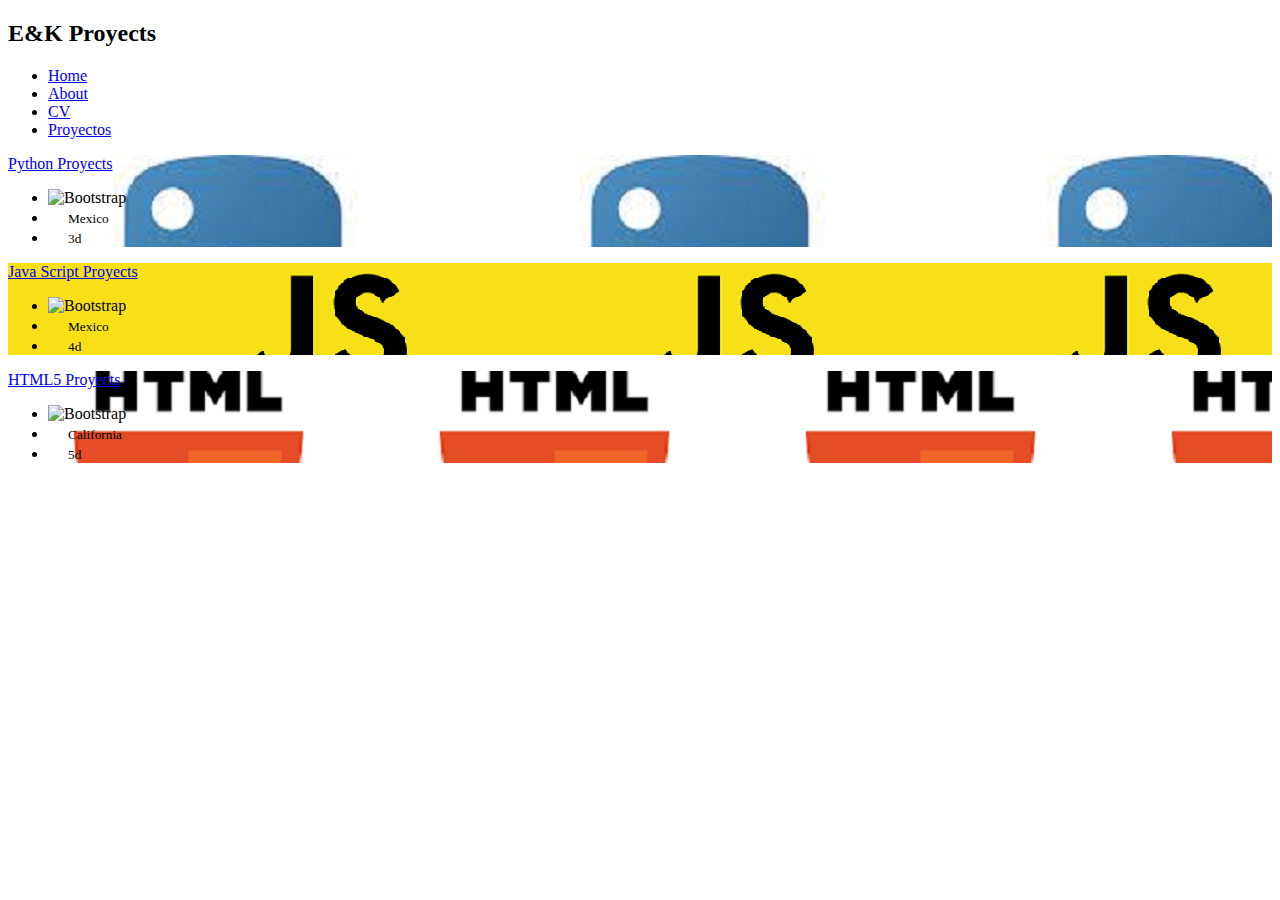
==== proyectos.html @ ff93dd65 "Create proyectos.html" ====
<!DOCTYPE html>
<html>
<head>
	<meta charset="utf-8">
	<meta name="viewport" content="width=device-width, initial-scale=1">
	<title>E&K proyectos</title>
	<link rel="stylesheet" type="text/css" href="Text/styles_Pr.css">
	<link rel="stylesheet" href="https://stackpath.bootstrapcdn.com/bootstrap/5.0.0-alpha1/css/bootstrap.min.css" integrity="sha384-r4NyP46KrjDleawBgD5tp8Y7UzmLA05oM1iAEQ17CSuDqnUK2+k9luXQOfXJCJ4I" crossorigin="anonymous" />

</head>
<div class="container px-4 py-5" id="custom-cards">
    <h2 class="pb-2 border-bottom">E&K Proyects</h2>
	<nav class="mb-4">
        <ul class="nav nav-tabs justify-content-center">
          <li class="nav-item">
            <a class="nav-link" href="index.html">Home</a>
          </li>
          <li class="nav-item">
            <a class="nav-link " href="#">About</a>
          </li>
          <li class="nav-item">
            <a class="nav-link" href="animals.html">CV</a>
          </li>
          <li class="nav-item">
            <a class="nav-link active" href=".html">Proyectos</a>
          </li>
        </ul>
      </nav>
    <div class="row row-cols-1 row-cols-lg-3 align-items-stretch g-4 py-5">
      <div class="col">
        <div class="card card-cover h-100 overflow-hidden text-bg-dark rounded-4 shadow-lg" style="background-image: url('images/Python.jpg'); ">
          <div class="d-flex flex-column h-100 p-5 pb-3  text-shadow-1">
            <a class="pt-5 mt-5 mb-4 display-6 lh-2 fw-bold" href="perfect">Python Proyects</a>
            <ul class="d-flex list-unstyled mt-auto">
              <li class="me-auto">
                <img src="https://github.com/twbs.png" alt="Bootstrap" width="32" height="32" class="rounded-circle border border-white">
              </li>
              <li class="d-flex align-items-center me-3">
                <svg class="bi me-2" width="1em" height="1em"><use xlink:href="#geo-fill"></use></svg>
                <small>Mexico</small>
              </li>
              <li class="d-flex align-items-center">
                <svg class="bi me-2" width="1em" height="1em"><use xlink:href="#calendar3"></use></svg>
                <small>3d</small>
              </li>
            </ul>

          </div>
        </div>
      </div>

      <div class="col">
        <div class="card card-cover h-100 overflow-hidden text-bg-dark rounded-4 shadow-lg" style="background-image: url('images/JavaScript.png');">
          <div class="d-flex flex-column h-100 p-5 pb-3  text-shadow-1">
            <a class="pt-5 mt-5 mb-4 display-6 lh-1 fw-bold" href="about.html">Java Script Proyects</a>
            <ul class="d-flex list-unstyled mt-auto">
              <li class="me-auto">
                <img src="https://github.com/twbs.png" alt="Bootstrap" width="32" height="32" class="rounded-circle border border-white">
              </li>
              <li class="d-flex align-items-center me-3">
                <svg class="bi me-2" width="1em" height="1em"><use xlink:href="#geo-fill"></use></svg>
                <small>Mexico</small>
              </li>
              <li class="d-flex align-items-center">
                <svg class="bi me-2" width="1em" height="1em"><use xlink:href="#calendar3"></use></svg>
                <small>4d</small>
              </li>
            </ul>
          </div>
        </div>
      </div>

      <div class="col">
        <div class="card card-cover h-100 overflow-hidden text-bg-dark rounded-4 shadow-lg" style="background-image: url('images/HTML5.png');">
          <div class="d-flex flex-column h-100 p-5 pb-3 text-shadow-1">
            <a class="pt-5 mt-5 mb-4 display-6 lh-1 fw-bold" href="otromas">HTML5 Proyects</a>
            <ul class="d-flex list-unstyled mt-auto">
              <li class="me-auto">
                <img src="https://github.com/twbs.png" alt="Bootstrap" width="32" height="32" class="rounded-circle border border-white">
              </li>
              <li class="d-flex align-items-center me-3">
                <svg class="bi me-2" width="1em" height="1em"><use xlink:href="#geo-fill"></use></svg>
                <small>California</small>
              </li>
              <li class="d-flex align-items-center">
                <svg class="bi me-2" width="1em" height="1em"><use xlink:href="#calendar3"></use></svg>
                <small>5d</small>
              </li>
            </ul>
          </div>
        </div>
      </div>
    </div>
  </div>

</body>


</html>
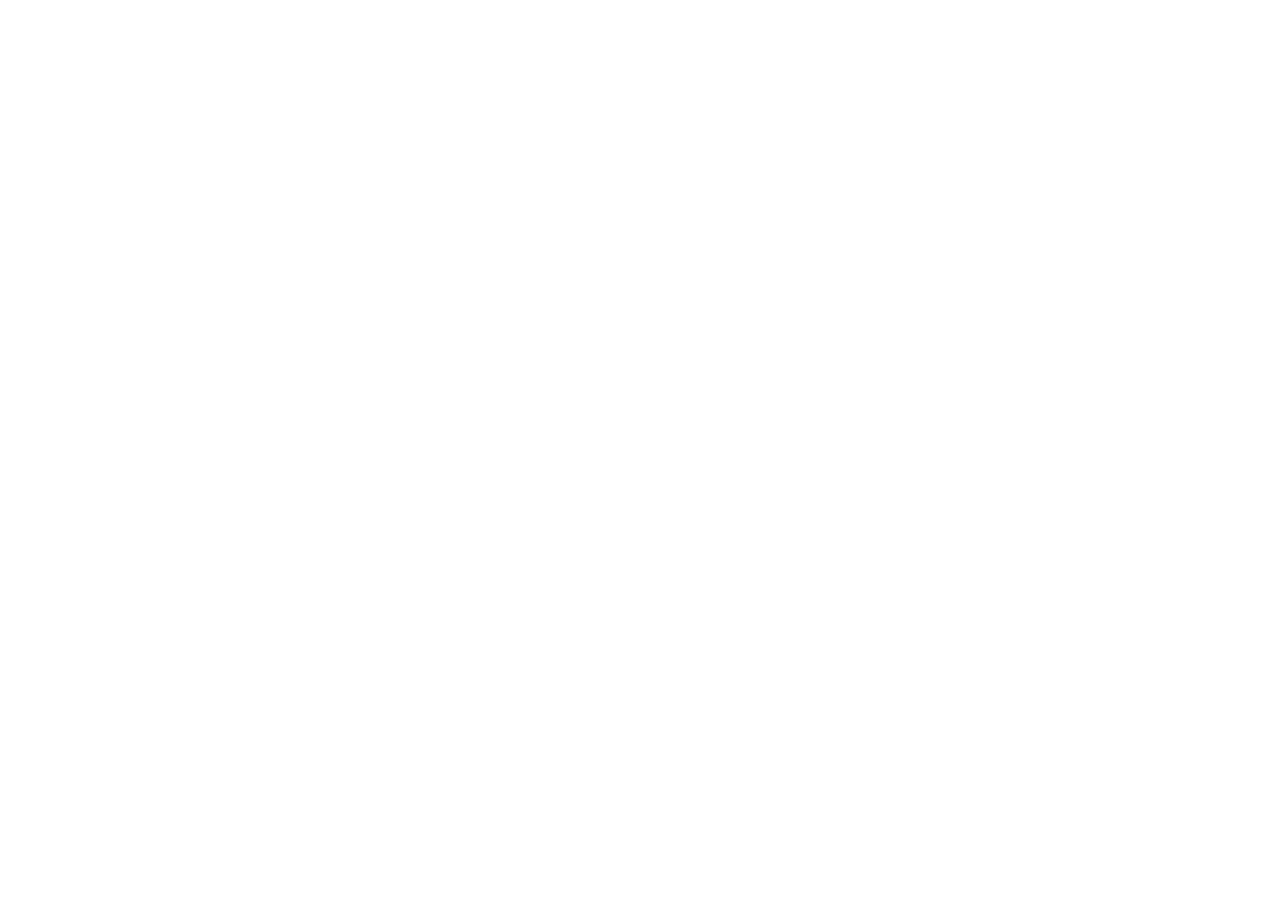
==== commit 56f404b7: "Update proyectos.html" ====
--- a/proyectos.html
+++ b/proyectos.html
@@ -1,99 +1,12 @@
 <!DOCTYPE html>
 <html>
 <head>
-	<meta charset="utf-8">
-	<meta name="viewport" content="width=device-width, initial-scale=1">
-	<title>E&K proyectos</title>
-	<link rel="stylesheet" type="text/css" href="Text/styles_Pr.css">
-	<link rel="stylesheet" href="https://stackpath.bootstrapcdn.com/bootstrap/5.0.0-alpha1/css/bootstrap.min.css" integrity="sha384-r4NyP46KrjDleawBgD5tp8Y7UzmLA05oM1iAEQ17CSuDqnUK2+k9luXQOfXJCJ4I" crossorigin="anonymous" />
-
+  <meta charset="utf-8">
+  <meta name="viewport" content="width=device-width, initial-scale=1">
+  <title></title>
 </head>
-<div class="container px-4 py-5" id="custom-cards">
-    <h2 class="pb-2 border-bottom">E&K Proyects</h2>
-	<nav class="mb-4">
-        <ul class="nav nav-tabs justify-content-center">
-          <li class="nav-item">
-            <a class="nav-link" href="index.html">Home</a>
-          </li>
-          <li class="nav-item">
-            <a class="nav-link " href="#">About</a>
-          </li>
-          <li class="nav-item">
-            <a class="nav-link" href="animals.html">CV</a>
-          </li>
-          <li class="nav-item">
-            <a class="nav-link active" href=".html">Proyectos</a>
-          </li>
-        </ul>
-      </nav>
-    <div class="row row-cols-1 row-cols-lg-3 align-items-stretch g-4 py-5">
-      <div class="col">
-        <div class="card card-cover h-100 overflow-hidden text-bg-dark rounded-4 shadow-lg" style="background-image: url('images/Python.jpg'); ">
-          <div class="d-flex flex-column h-100 p-5 pb-3  text-shadow-1">
-            <a class="pt-5 mt-5 mb-4 display-6 lh-2 fw-bold" href="perfect">Python Proyects</a>
-            <ul class="d-flex list-unstyled mt-auto">
-              <li class="me-auto">
-                <img src="https://github.com/twbs.png" alt="Bootstrap" width="32" height="32" class="rounded-circle border border-white">
-              </li>
-              <li class="d-flex align-items-center me-3">
-                <svg class="bi me-2" width="1em" height="1em"><use xlink:href="#geo-fill"></use></svg>
-                <small>Mexico</small>
-              </li>
-              <li class="d-flex align-items-center">
-                <svg class="bi me-2" width="1em" height="1em"><use xlink:href="#calendar3"></use></svg>
-                <small>3d</small>
-              </li>
-            </ul>
-
-          </div>
-        </div>
-      </div>
-
-      <div class="col">
-        <div class="card card-cover h-100 overflow-hidden text-bg-dark rounded-4 shadow-lg" style="background-image: url('images/JavaScript.png');">
-          <div class="d-flex flex-column h-100 p-5 pb-3  text-shadow-1">
-            <a class="pt-5 mt-5 mb-4 display-6 lh-1 fw-bold" href="about.html">Java Script Proyects</a>
-            <ul class="d-flex list-unstyled mt-auto">
-              <li class="me-auto">
-                <img src="https://github.com/twbs.png" alt="Bootstrap" width="32" height="32" class="rounded-circle border border-white">
-              </li>
-              <li class="d-flex align-items-center me-3">
-                <svg class="bi me-2" width="1em" height="1em"><use xlink:href="#geo-fill"></use></svg>
-                <small>Mexico</small>
-              </li>
-              <li class="d-flex align-items-center">
-                <svg class="bi me-2" width="1em" height="1em"><use xlink:href="#calendar3"></use></svg>
-                <small>4d</small>
-              </li>
-            </ul>
-          </div>
-        </div>
-      </div>
-
-      <div class="col">
-        <div class="card card-cover h-100 overflow-hidden text-bg-dark rounded-4 shadow-lg" style="background-image: url('images/HTML5.png');">
-          <div class="d-flex flex-column h-100 p-5 pb-3 text-shadow-1">
-            <a class="pt-5 mt-5 mb-4 display-6 lh-1 fw-bold" href="otromas">HTML5 Proyects</a>
-            <ul class="d-flex list-unstyled mt-auto">
-              <li class="me-auto">
-                <img src="https://github.com/twbs.png" alt="Bootstrap" width="32" height="32" class="rounded-circle border border-white">
-              </li>
-              <li class="d-flex align-items-center me-3">
-                <svg class="bi me-2" width="1em" height="1em"><use xlink:href="#geo-fill"></use></svg>
-                <small>California</small>
-              </li>
-              <li class="d-flex align-items-center">
-                <svg class="bi me-2" width="1em" height="1em"><use xlink:href="#calendar3"></use></svg>
-                <small>5d</small>
-              </li>
-            </ul>
-          </div>
-        </div>
-      </div>
-    </div>
-  </div>
+<body>
 
 </body>
-
-
+<script type="text/javascript" src="JS/proyectos.js"></script>
 </html>